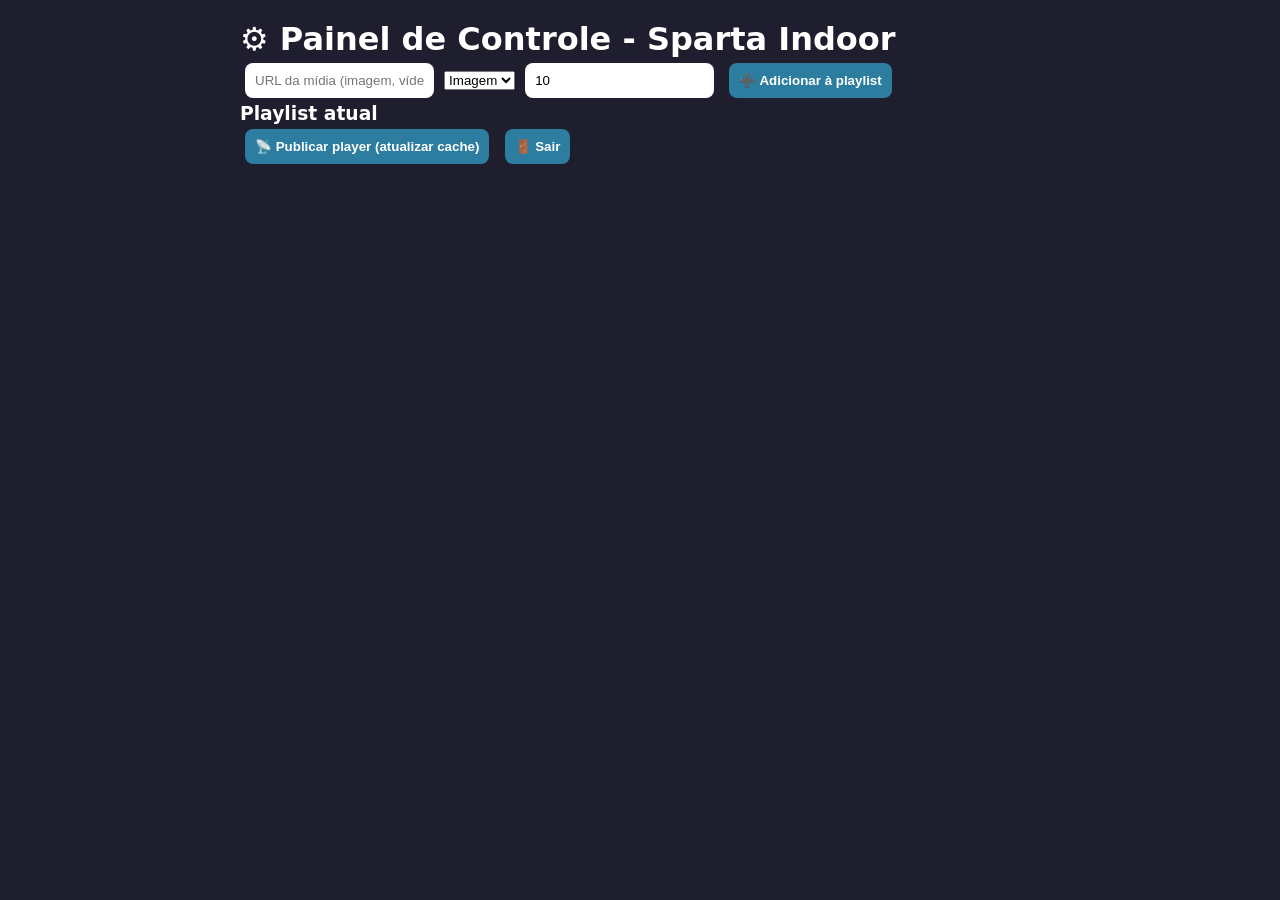
==== admin.html @ 8446090c "Add files via upload" ====
<!DOCTYPE html>
<html lang="pt-BR">
<head>
  <meta charset="UTF-8">
  <meta name="viewport" content="width=device-width, initial-scale=1.0">
  <title>Sparta Admin</title>
  <link rel="stylesheet" href="css/style.css">
  <style>
    body { background: #1e1e2f; color: white; padding: 20px; font-family: system-ui; }
    .admin-panel { max-width: 800px; margin: 0 auto; }
    input, button { padding: 10px; margin: 5px; border-radius: 8px; border: none; }
    button { background: #2c7da0; color: white; cursor: pointer; }
    .playlist-item { background: #2a2a3b; margin: 8px 0; padding: 12px; border-radius: 12px; display: flex; justify-content: space-between; }
  </style>
</head>
<body>
  <div class="admin-panel">
    <h1>⚙️ Painel de Controle - Sparta Indoor</h1>
    <div>
      <input type="text" id="mediaUrl" placeholder="URL da mídia (imagem, vídeo, PDF)">
      <select id="mediaType">
        <option value="imagem">Imagem</option>
        <option value="video">Vídeo</option>
        <option value="pdf">PDF</option>
      </select>
      <input type="number" id="duration" placeholder="Duração (segundos)" value="10">
      <button id="addBtn">➕ Adicionar à playlist</button>
    </div>
    <h3>Playlist atual</h3>
    <div id="playlistContainer"></div>
    <button id="publishBtn">📡 Publicar player (atualizar cache)</button>
    <button id="logoutBtn">🚪 Sair</button>
  </div>
  <script src="js/db.js"></script>
  <script src="js/admin.js"></script>
</body>
</html>
---- css/style.css ----
* {
  margin: 0;
  padding: 0;
  box-sizing: border-box;
  user-select: none;
}

html, body {
  width: 100%;
  height: 100%;
  background: black;
  overflow: hidden;
  touch-action: pan-x pan-y;
}

#player {
  position: fixed;
  top: 0;
  left: 0;
  width: 100%;
  height: 100%;
  background: #000;
  display: flex;
  align-items: center;
  justify-content: center;
}

#player img,
#player video,
#player iframe {
  max-width: 100%;
  max-height: 100%;
  object-fit: contain;
}

#clock {
  position: fixed;
  bottom: 16px;
  right: 16px;
  font-family: monospace;
  font-size: 1.2rem;
  background: rgba(0,0,0,0.6);
  color: #eee;
  padding: 6px 12px;
  border-radius: 30px;
  backdrop-filter: blur(4px);
  z-index: 10;
  pointer-events: none;
}

#fullscreenBtn {
  position: fixed;
  bottom: 16px;
  left: 16px;
  background: rgba(255,255,255,0.2);
  border: none;
  color: white;
  padding: 8px 14px;
  border-radius: 30px;
  font-size: 1.2rem;
  cursor: pointer;
  z-index: 10;
  opacity: 0.3;
  transition: opacity 0.2s;
}

#fullscreenBtn:hover,
#fullscreenBtn:focus {
  opacity: 0.9;
}

/* admin extras */
.admin-panel button {
  background: #2c7da0;
  font-weight: bold;
}
.playlist-item img {
  width: 40px;
  height: 40px;
  object-fit: cover;
  border-radius: 8px;
}
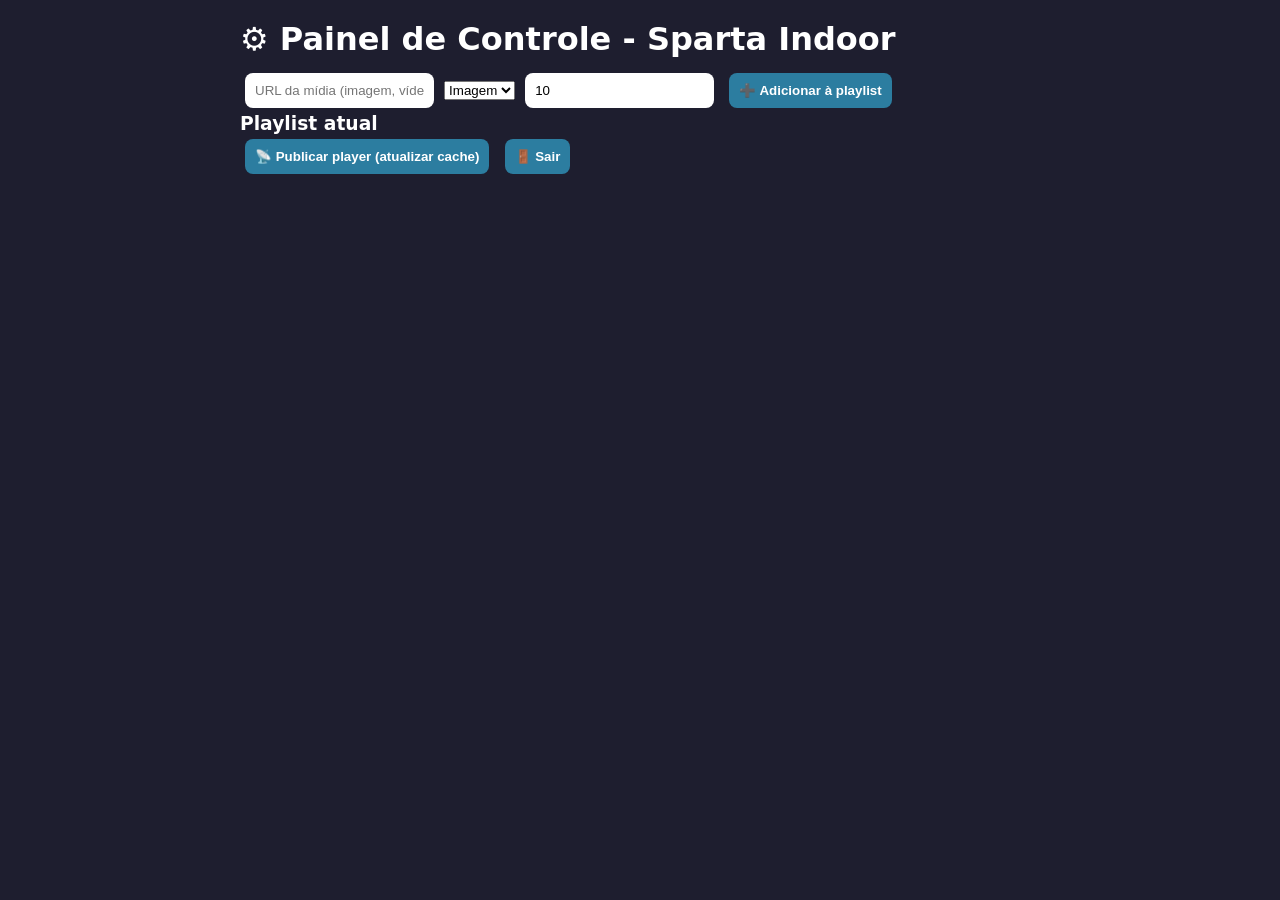
==== commit 814d23be: "Update admin.html" ====
--- a/admin.html
+++ b/admin.html
@@ -16,6 +16,7 @@
 <body>
   <div class="admin-panel">
     <h1>⚙️ Painel de Controle - Sparta Indoor</h1>
+<div id="statusMsg" style="margin-top: 10px; color: #2ecc71;"></div>
     <div>
       <input type="text" id="mediaUrl" placeholder="URL da mídia (imagem, vídeo, PDF)">
       <select id="mediaType">
@@ -34,4 +35,4 @@
   <script src="js/db.js"></script>
   <script src="js/admin.js"></script>
 </body>
-</html>+</html>
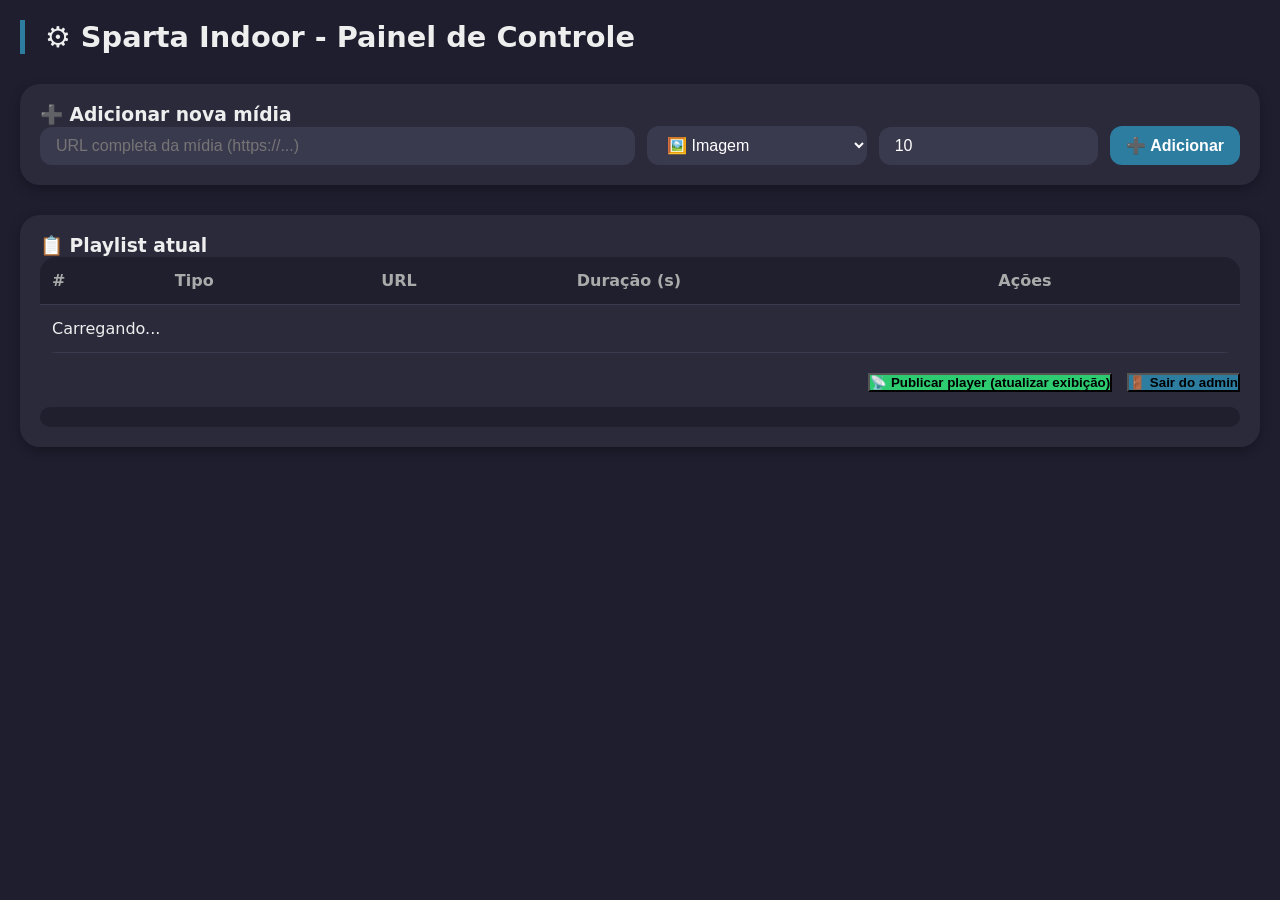
==== commit 0da95ad1: "Update admin.html" ====
--- a/admin.html
+++ b/admin.html
@@ -3,36 +3,235 @@
 <head>
   <meta charset="UTF-8">
   <meta name="viewport" content="width=device-width, initial-scale=1.0">
-  <title>Sparta Admin</title>
+  <title>Sparta Admin - Gerenciar Playlist</title>
   <link rel="stylesheet" href="css/style.css">
   <style>
-    body { background: #1e1e2f; color: white; padding: 20px; font-family: system-ui; }
-    .admin-panel { max-width: 800px; margin: 0 auto; }
-    input, button { padding: 10px; margin: 5px; border-radius: 8px; border: none; }
-    button { background: #2c7da0; color: white; cursor: pointer; }
-    .playlist-item { background: #2a2a3b; margin: 8px 0; padding: 12px; border-radius: 12px; display: flex; justify-content: space-between; }
+    /* Estilos específicos para o admin */
+    body {
+      background: #1e1e2f;
+      color: #eee;
+      font-family: system-ui, -apple-system, 'Segoe UI', Roboto, sans-serif;
+      padding: 20px;
+      margin: 0;
+    }
+    .admin-panel {
+      max-width: 1400px;
+      margin: 0 auto;
+    }
+    h1 {
+      font-size: 1.8rem;
+      border-left: 5px solid #2c7da0;
+      padding-left: 20px;
+      margin-bottom: 30px;
+    }
+    .card {
+      background: #2a2a3b;
+      border-radius: 20px;
+      padding: 20px;
+      margin-bottom: 30px;
+      box-shadow: 0 4px 12px rgba(0,0,0,0.3);
+    }
+    .form-group {
+      display: flex;
+      flex-wrap: wrap;
+      gap: 12px;
+      align-items: flex-end;
+    }
+    .form-group input, .form-group select, .form-group button {
+      padding: 10px 16px;
+      border-radius: 12px;
+      border: none;
+      font-size: 1rem;
+    }
+    .form-group input, .form-group select {
+      background: #3a3a4f;
+      color: white;
+      flex: 1;
+      min-width: 150px;
+    }
+    .form-group button {
+      background: #2c7da0;
+      color: white;
+      cursor: pointer;
+      font-weight: bold;
+      transition: 0.2s;
+    }
+    .form-group button:hover {
+      background: #1f5e7a;
+    }
+    table {
+      width: 100%;
+      border-collapse: collapse;
+      background: #2a2a3b;
+      border-radius: 16px;
+      overflow: hidden;
+    }
+    th, td {
+      text-align: left;
+      padding: 14px 12px;
+      border-bottom: 1px solid #3a3a4f;
+      vertical-align: middle;
+    }
+    th {
+      background: #1f1f2e;
+      color: #aaa;
+      font-weight: 600;
+    }
+    tr:hover {
+      background: #323248;
+    }
+    .url-cell {
+      max-width: 400px;
+      overflow: hidden;
+      text-overflow: ellipsis;
+      white-space: nowrap;
+      font-family: monospace;
+      font-size: 0.85rem;
+    }
+    .tipo-badge {
+      display: inline-block;
+      padding: 4px 10px;
+      border-radius: 20px;
+      font-size: 0.75rem;
+      font-weight: bold;
+      text-transform: uppercase;
+    }
+    .tipo-imagem { background: #27ae60; color: white; }
+    .tipo-video  { background: #e67e22; color: white; }
+    .tipo-pdf    { background: #e74c3c; color: white; }
+    button.acao {
+      background: transparent;
+      border: none;
+      cursor: pointer;
+      font-size: 1.2rem;
+      margin: 0 4px;
+      padding: 6px 10px;
+      border-radius: 8px;
+      transition: 0.1s;
+    }
+    button.editar { color: #f39c12; }
+    button.excluir { color: #e74c3c; }
+    button.acao:hover {
+      background: rgba(255,255,255,0.1);
+    }
+    .modal {
+      display: none;
+      position: fixed;
+      top: 0; left: 0;
+      width: 100%; height: 100%;
+      background: rgba(0,0,0,0.7);
+      justify-content: center;
+      align-items: center;
+      z-index: 1000;
+    }
+    .modal-content {
+      background: #2a2a3b;
+      padding: 30px;
+      border-radius: 28px;
+      width: 90%;
+      max-width: 500px;
+      box-shadow: 0 8px 24px black;
+    }
+    .modal-content h3 {
+      margin-top: 0;
+    }
+    .modal-content input, .modal-content select {
+      width: 100%;
+      padding: 10px;
+      margin: 10px 0;
+      border-radius: 12px;
+      border: none;
+      background: #3a3a4f;
+      color: white;
+    }
+    .modal-buttons {
+      display: flex;
+      justify-content: flex-end;
+      gap: 12px;
+      margin-top: 20px;
+    }
+    .modal-buttons button {
+      padding: 8px 16px;
+      border-radius: 30px;
+      border: none;
+      cursor: pointer;
+    }
+    #statusMsg {
+      margin-top: 15px;
+      padding: 10px;
+      border-radius: 12px;
+      background: #1f1f2e;
+    }
+    .btn-publish {
+      background: #2ecc71 !important;
+    }
+    .btn-publish:hover {
+      background: #27ae60 !important;
+    }
   </style>
 </head>
 <body>
-  <div class="admin-panel">
-    <h1>⚙️ Painel de Controle - Sparta Indoor</h1>
-<div id="statusMsg" style="margin-top: 10px; color: #2ecc71;"></div>
-    <div>
-      <input type="text" id="mediaUrl" placeholder="URL da mídia (imagem, vídeo, PDF)">
+<div class="admin-panel">
+  <h1>⚙️ Sparta Indoor - Painel de Controle</h1>
+
+  <!-- Formulário para adicionar novo item -->
+  <div class="card">
+    <h3>➕ Adicionar nova mídia</h3>
+    <div class="form-group">
+      <input type="text" id="mediaUrl" placeholder="URL completa da mídia (https://...)" style="flex:3;">
       <select id="mediaType">
-        <option value="imagem">Imagem</option>
-        <option value="video">Vídeo</option>
-        <option value="pdf">PDF</option>
+        <option value="imagem">🖼️ Imagem</option>
+        <option value="video">🎬 Vídeo</option>
+        <option value="pdf">📄 PDF</option>
       </select>
-      <input type="number" id="duration" placeholder="Duração (segundos)" value="10">
-      <button id="addBtn">➕ Adicionar à playlist</button>
-    </div>
-    <h3>Playlist atual</h3>
-    <div id="playlistContainer"></div>
-    <button id="publishBtn">📡 Publicar player (atualizar cache)</button>
-    <button id="logoutBtn">🚪 Sair</button>
+      <input type="number" id="duration" placeholder="Duração (segundos)" value="10" style="width:130px;">
+      <button id="addBtn">➕ Adicionar</button>
+    </div>
   </div>
-  <script src="js/db.js"></script>
-  <script src="js/admin.js"></script>
+
+  <!-- Tabela da playlist -->
+  <div class="card">
+    <h3>📋 Playlist atual</h3>
+    <div style="overflow-x: auto;">
+      <table id="playlistTable">
+        <thead>
+          <tr><th>#</th><th>Tipo</th><th>URL</th><th>Duração (s)</th><th>Ações</th></tr>
+        </thead>
+        <tbody id="playlistTbody">
+          <tr><td colspan="5">Carregando...</td></tr>
+        </tbody>
+      </table>
+    </div>
+    <div style="margin-top: 20px; display: flex; gap: 15px; justify-content: flex-end;">
+      <button id="publishBtn" class="btn-publish">📡 Publicar player (atualizar exibição)</button>
+      <button id="logoutBtn">🚪 Sair do admin</button>
+    </div>
+    <div id="statusMsg"></div>
+  </div>
+</div>
+
+<!-- Modal de edição -->
+<div id="editModal" class="modal">
+  <div class="modal-content">
+    <h3>✏️ Editar item da playlist</h3>
+    <label>Tipo:</label>
+    <select id="editTipo">
+      <option value="imagem">Imagem</option>
+      <option value="video">Vídeo</option>
+      <option value="pdf">PDF</option>
+    </select>
+    <label>URL:</label>
+    <input type="text" id="editUrl" placeholder="URL da mídia">
+    <label>Duração (segundos):</label>
+    <input type="number" id="editDuracao" step="1" value="10">
+    <div class="modal-buttons">
+      <button id="saveEditBtn">💾 Salvar</button>
+      <button id="cancelEditBtn">Cancelar</button>
+    </div>
+  </div>
+</div>
+
+<script src="js/db.js"></script>
+<script src="js/admin.js"></script>
 </body>
 </html>
